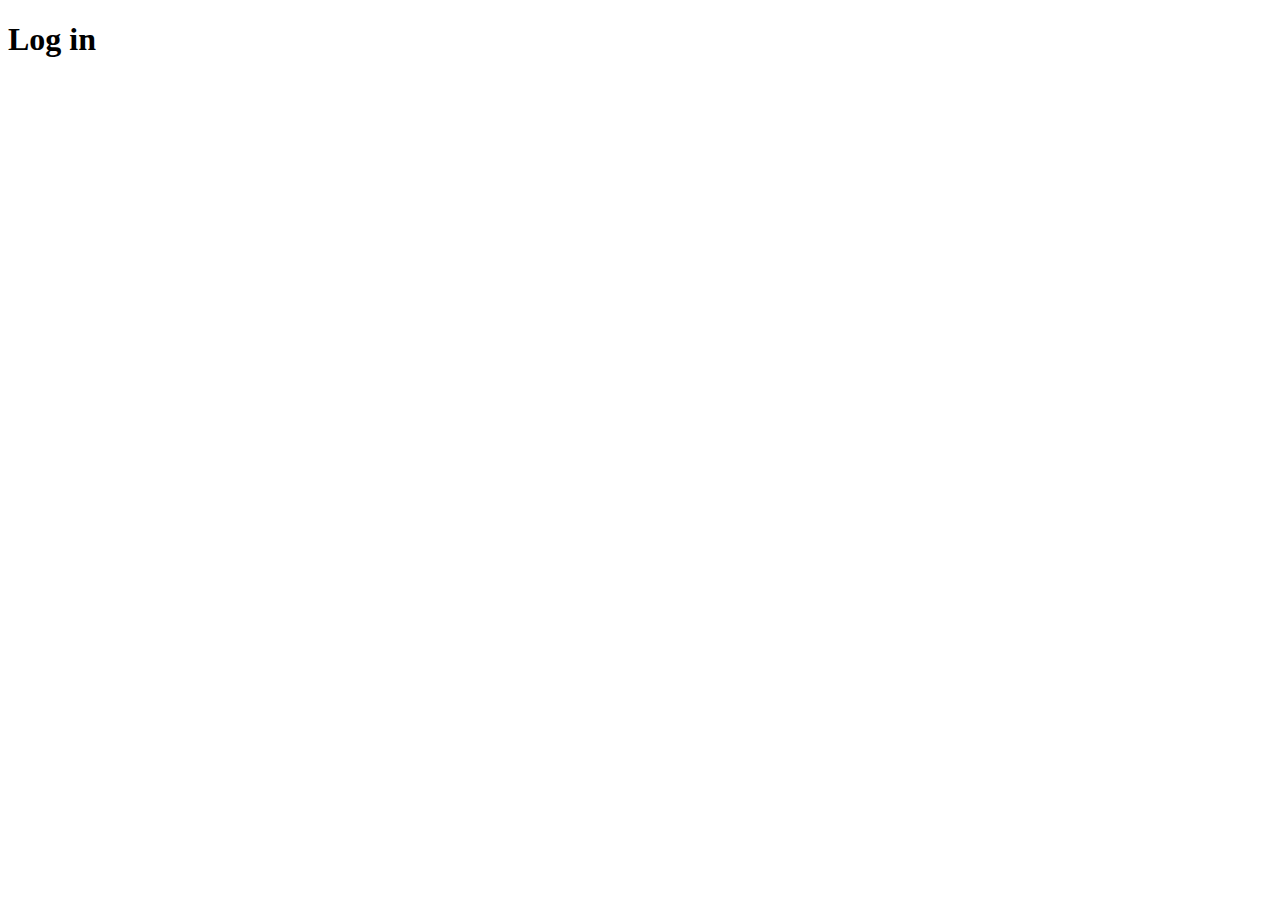
==== login/index.html @ 49ec7815 "initial commit" ====
<!DOCTYPE html>
<html lang="en">
<head>
    <meta charset="UTF-8">
    <meta http-equiv="X-UA-Compatible" content="IE=edge">
    <meta name="viewport" content="width=device-width, initial-scale=1.0">
    <title>Document</title>
</head>
<body>
    <h1>
        Log in
    </h1>
    <script type="module" src="./login.js"></script>
</body>
</html>
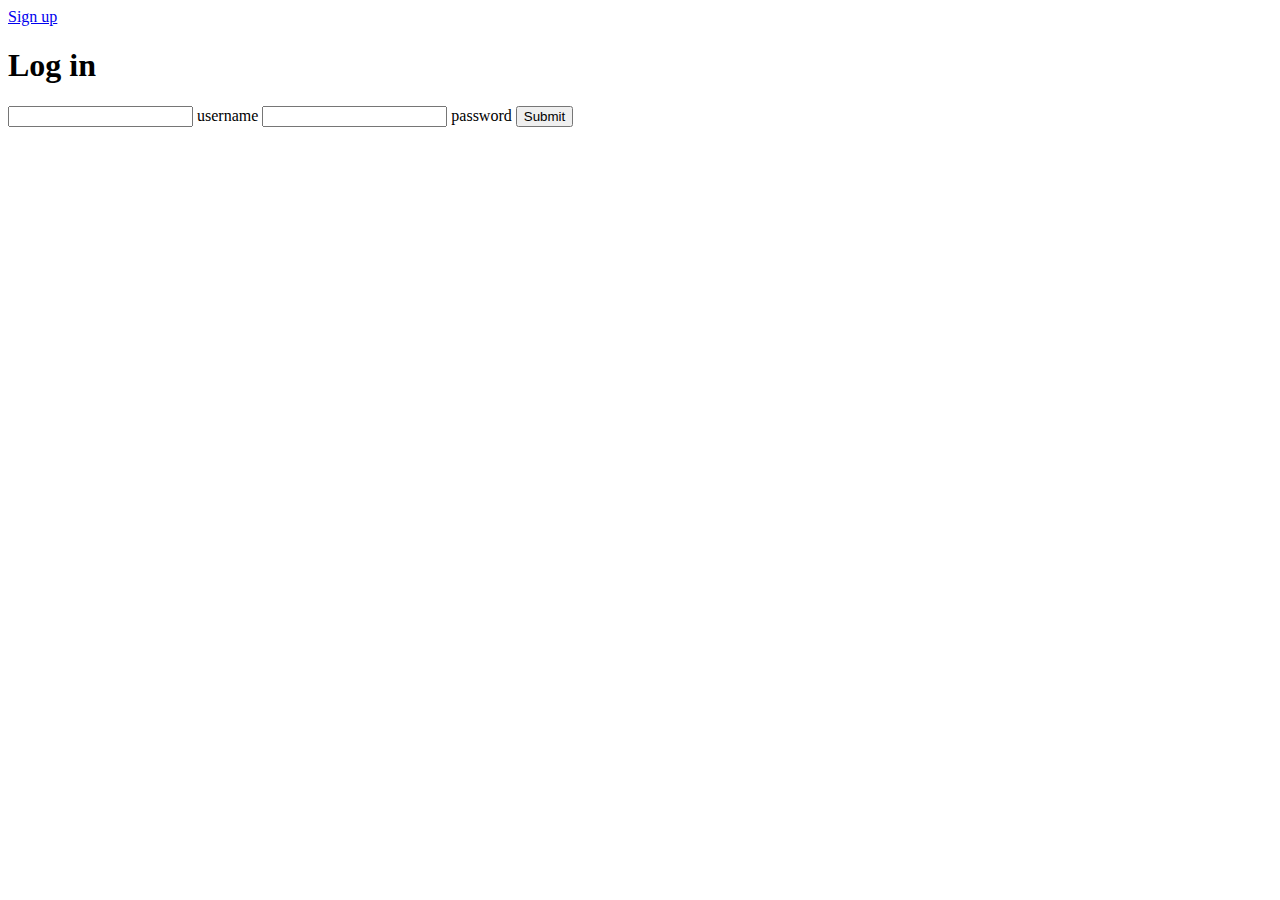
==== commit 379a003d: "log in working" ====
--- a/login/index.html
+++ b/login/index.html
@@ -7,9 +7,17 @@
     <title>Document</title>
 </head>
 <body>
+    <a href='../index.html'>Sign up</a>
     <h1>
         Log in
     </h1>
+    <form>
+        <input name="username" />
+        username
+        <input name="password" />
+        password
+        <input type = "submit" />
+     </form>
     <script type="module" src="./login.js"></script>
 </body>
 </html>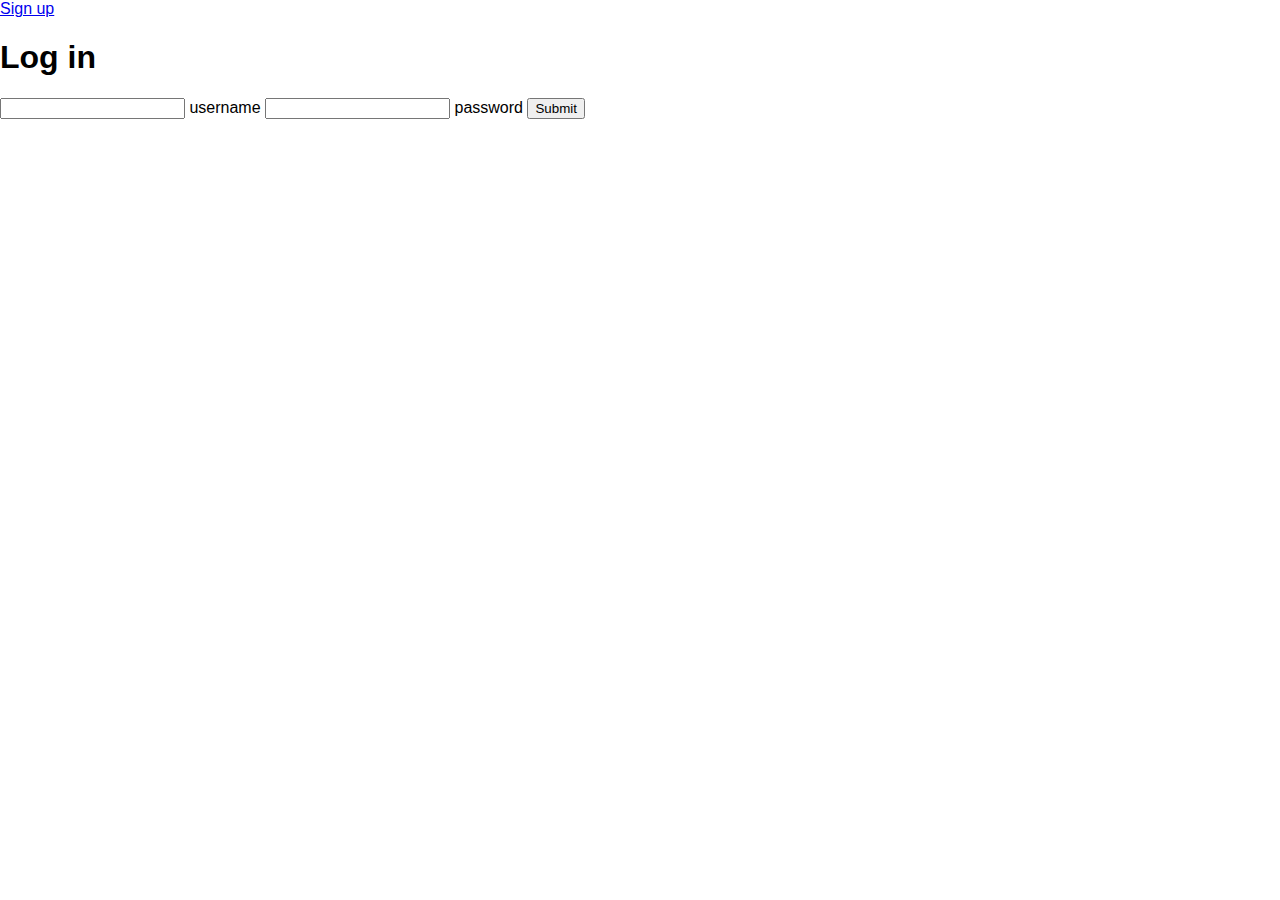
==== commit 510a2eea: "to do in line" ====
--- a/login/index.html
+++ b/login/index.html
@@ -5,6 +5,9 @@
     <meta http-equiv="X-UA-Compatible" content="IE=edge">
     <meta name="viewport" content="width=device-width, initial-scale=1.0">
     <title>Document</title>
+    <link rel="stylesheet" href="../styles/reset.css">
+    <link rel="stylesheet" href="../styles/style.css">
+    <link rel="stylesheet" href="../styles/home.css">
 </head>
 <body>
     <a href='../index.html'>Sign up</a>
@@ -14,7 +17,7 @@
     <form>
         <input name="username" />
         username
-        <input name="password" />
+        <input name="password" type='password' />
         password
         <input type = "submit" />
      </form>
--- a/styles/style.css
+++ b/styles/style.css
@@ -0,0 +1,118 @@
+
+body {
+    /* https://coolors.co/generate and click export -> scss to get the colors to copy and paste below*/
+    /* --color1: hsla(349, 69%, 76%, 1);
+    --color2: hsla(207, 67%, 44%, 1);
+    --color3: hsla(200, 61%, 56%, 1);
+    --color4: hsla(187, 41%, 94%, 1);
+    --color5: hsla(170, 28%, 95%, 1); */
+
+    /* --color1: hsla(45, 86%, 83%, 1);
+    --color2: hsla(135, 65%, 98%, 1);
+    --color3: hsla(315, 37%, 86%, 1);
+    --color4: hsla(45, 73%, 98%, 1);
+    --color5: hsla(224, 40%, 79%, 1); */
+    
+    --header-height: 80px;
+    --shadow: 0px 10px 20px -12px rgba(0,0,0,0.45);
+    --gutter: 30px;
+    --footer-height: 25px;
+    
+    font-family: 'Titillium Web', sans-serif;
+    background-color: var(--color2);
+}
+
+main {
+    display: flex;
+    flex-direction: column;
+    justify-content: center;
+    align-items: center;
+    margin-bottom: calc(var(--footer-height));
+}
+
+section {
+    background-color: var(--color5);
+    width: 1000px;
+    max-width: 80%;
+    display: flex;
+    flex-direction: column;
+    justify-content: center;
+    align-items: center;
+    padding-top: var(--gutter);
+    padding-bottom: var(--gutter);
+    margin-top: var(--gutter);
+    margin-bottom: var(--gutter);
+    border: solid 2px var(--color1);
+}
+
+header {
+    display: flex;
+    justify-content: flex-end;
+    background-color: var(--color3);
+    height: var(--header-height);
+    box-shadow: var(--shadow);
+}
+
+footer {
+    display: flex;
+    justify-content: flex-end;
+    background-color: var(--color3);
+    box-shadow: var(--shadow);
+}
+
+
+h2 {
+    font-size: 1.8rem;
+    font-weight: bold;
+}
+
+.gutter-right {
+    margin-right: 20px;
+}
+
+.main-logo {
+    animation: pulse 5s infinite ease-in-out;
+}
+
+header img {
+    height: var(--header-height);
+}
+
+p {
+    margin: var(--gutter);
+}
+  
+footer {
+    position: fixed;
+    width: 100%;
+    bottom: 0;
+    height: var(--footer-height);
+    display: flex;
+    justify-content: flex-end;
+    background-color: var(--color3);
+    box-shadow: var(--shadow);
+}
+  
+  @keyframes pulse {
+    20% {
+      transform: rotate3d(-10, -10, -10, 50deg) scale(1.2);
+    }
+
+    40% {
+        transform: rotate3d(10, 10, -10, 50deg) scale(1);
+    }
+
+    60% {
+        transform: rotate3d(-10, 10, 10, 50deg) scale(1.2);
+      }
+
+    80% {
+        transform: rotate3d(10, 10, 10, 50deg) scale(1);
+    }
+
+  }
+  /* TO DO page */
+  /* .todo-list > button {
+      display: flex;
+      flex-direction: row;
+  } */
--- a/styles/home.css
+++ b/styles/home.css
@@ -0,0 +1 @@
+/* add home page styles here */